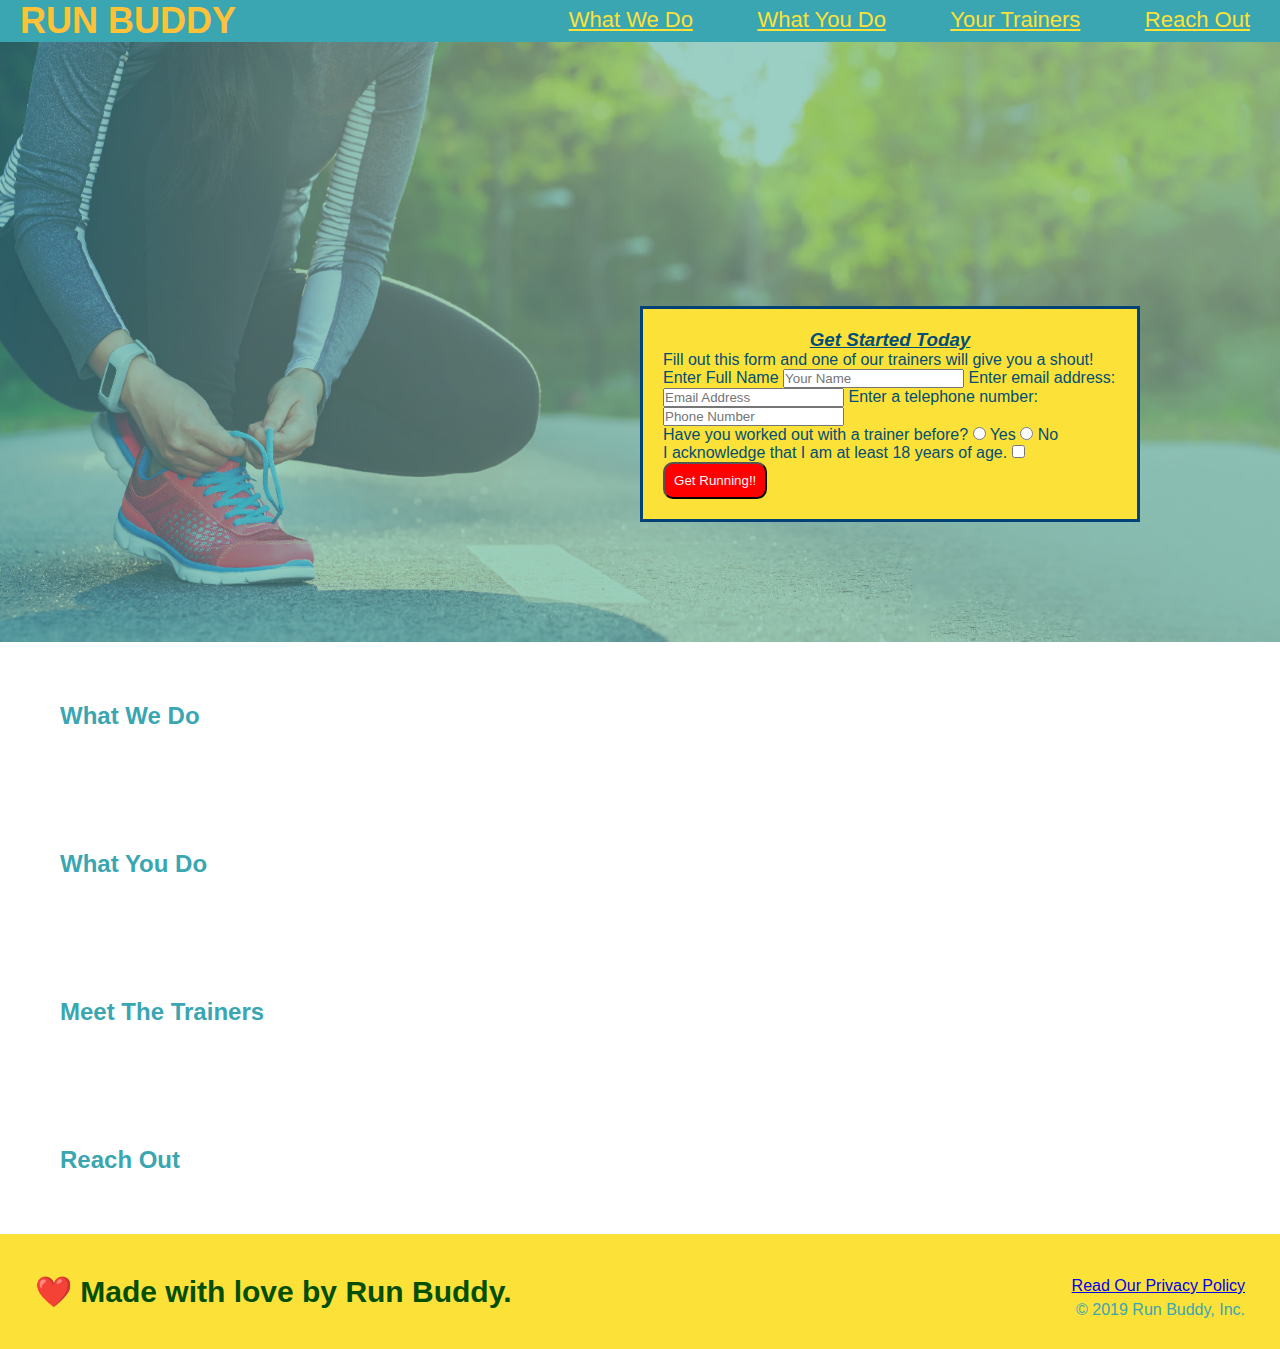
==== run-buddy/index.html @ dae1d4df "still working" ====
<!DOCTYPE html>
<html lang="en">
  <head>
    <meta charset="UTF-8" />
    <title>Run Buddy</title>
    <link rel="stylesheet" href="style.css" />
  </head>

  <body>
    <header>
      <h1>RUN BUDDY</h1>

      <nav>
        <ul>
          <li>
            <a href="#what-we-do">What We Do</a>
          </li>

          <li>
            <a href="#what you do">What You Do</a>
          </li>

          <li>
            <a href="#your trainers">Your Trainers</a>
          </li>

          <li>
            <a href="#reach out">Reach Out</a>
          </li>
        </ul>
      </nav>
    </header>

    <section class="hero">
      <div class="hero-form">
        <form>
          <h3>Get Started Today</h3>

          <p>
            Fill out this form and one of our trainers will give you a shout!
          </p>

          <label for="name">Enter Full Name</label>
          <input type="text" placeholder="Your Name" name="name" id="name" />

          <label for="email">Enter email address:</label>
          <input
            type="email"
            placeholder="Email Address"
            name="email"
            id="email"
          />

          <label for="phone">Enter a telephone number:</label>
          <input
            type="tel"
            placeholder="Phone Number"
            name="phone"
            id="phone"
          />

          <p>
            Have you worked out with a trainer before?

            <input type="radio" name="trainer-confirm" id="trainer-yes" />
            <label for="trainer-yes">Yes</label>
            <input type="radio" name="trainer-confirm" id="trainer-no" />
            <label for="trainer-no">No</label>
          </p>
          <p>
            <label for="checkbox">
              I acknowledge that I am at least 18 years of age.
            </label>
            <input type="checkbox" name="age-confirm" id="checkbox" />
          </p>
          <button type="Submit">Get Running!!</button>
        </form>
      </div>
    </section>

    <section>
      <h2>What We Do</h2>
    </section>

    <section>
      <h2>What You Do</h2>
    </section>

    <section>
      <h2>Meet The Trainers</h2>
    </section>

    <section>
      <h2>Reach Out</h2>
    </section>
  </body>

  <footer>
    <h2>❤️ Made with love by Run Buddy.</h2>
    <div>
      <a href="#"> Read Our Privacy Policy</a><br />
      &copy; 2019 Run Buddy, Inc.
    </div>
  </footer>
</html>
---- run-buddy/style.css ----
* {
    margin: 0;
    padding: 0;
    box-sizing: border-box;
}
header {
    background-color: #39a6b2;
}


header h1 {
    color: #fec138;
    font-weight: bold;
    font-size: 36px;
    margin: 20px;
    display: inline;
}

header a {
    color: #fce138; 
}

header nav {
    float: right;
    margin: 7px 0;
}

header nav ul li {
    display: inline;
}

header nav ul li a {
    margin: 0 30px;
    font-weight: lighter;
    font-size: 22px;
}

body{
    color: #39a6b2;
    font-family: Arial, Helvetica, sans-serif;
}

footer {
    background: #fce138;
    width: 100%;
    padding: 40px 35px;
}

footer h2 {
    display: inline;
    color: #024e02;
    font-size: 30px;
    margin: 0;
}

footer div{
    float:right;
    line-height: 1.5;
    text-align: right;
}

button {
    background-color: red;
    color: whitesmoke;
    font-family: 'Franklin Gothic Medium', 'Arial Narrow', Arial, sans-serif;
    border-radius: 10px;
    padding: 2%;
}

section {
    padding: 60px;
  }

section h3 {
    font-style: italic;
    text-decoration: underline;
    text-align: center;
}

.hero {
    background-image: url("../run-buddy/Hero-Picture.jpg");
    height:600px;
    background-size: cover;
    background-position: center;
    position: relative;
}

.hero form {
    position: absolute;
    background-color: #fce138;
    padding: 20px;
    width: 500px;
    color: #024e76;
    border: 3px solid #024276;
    bottom: 120px;
    right: 140px;
}
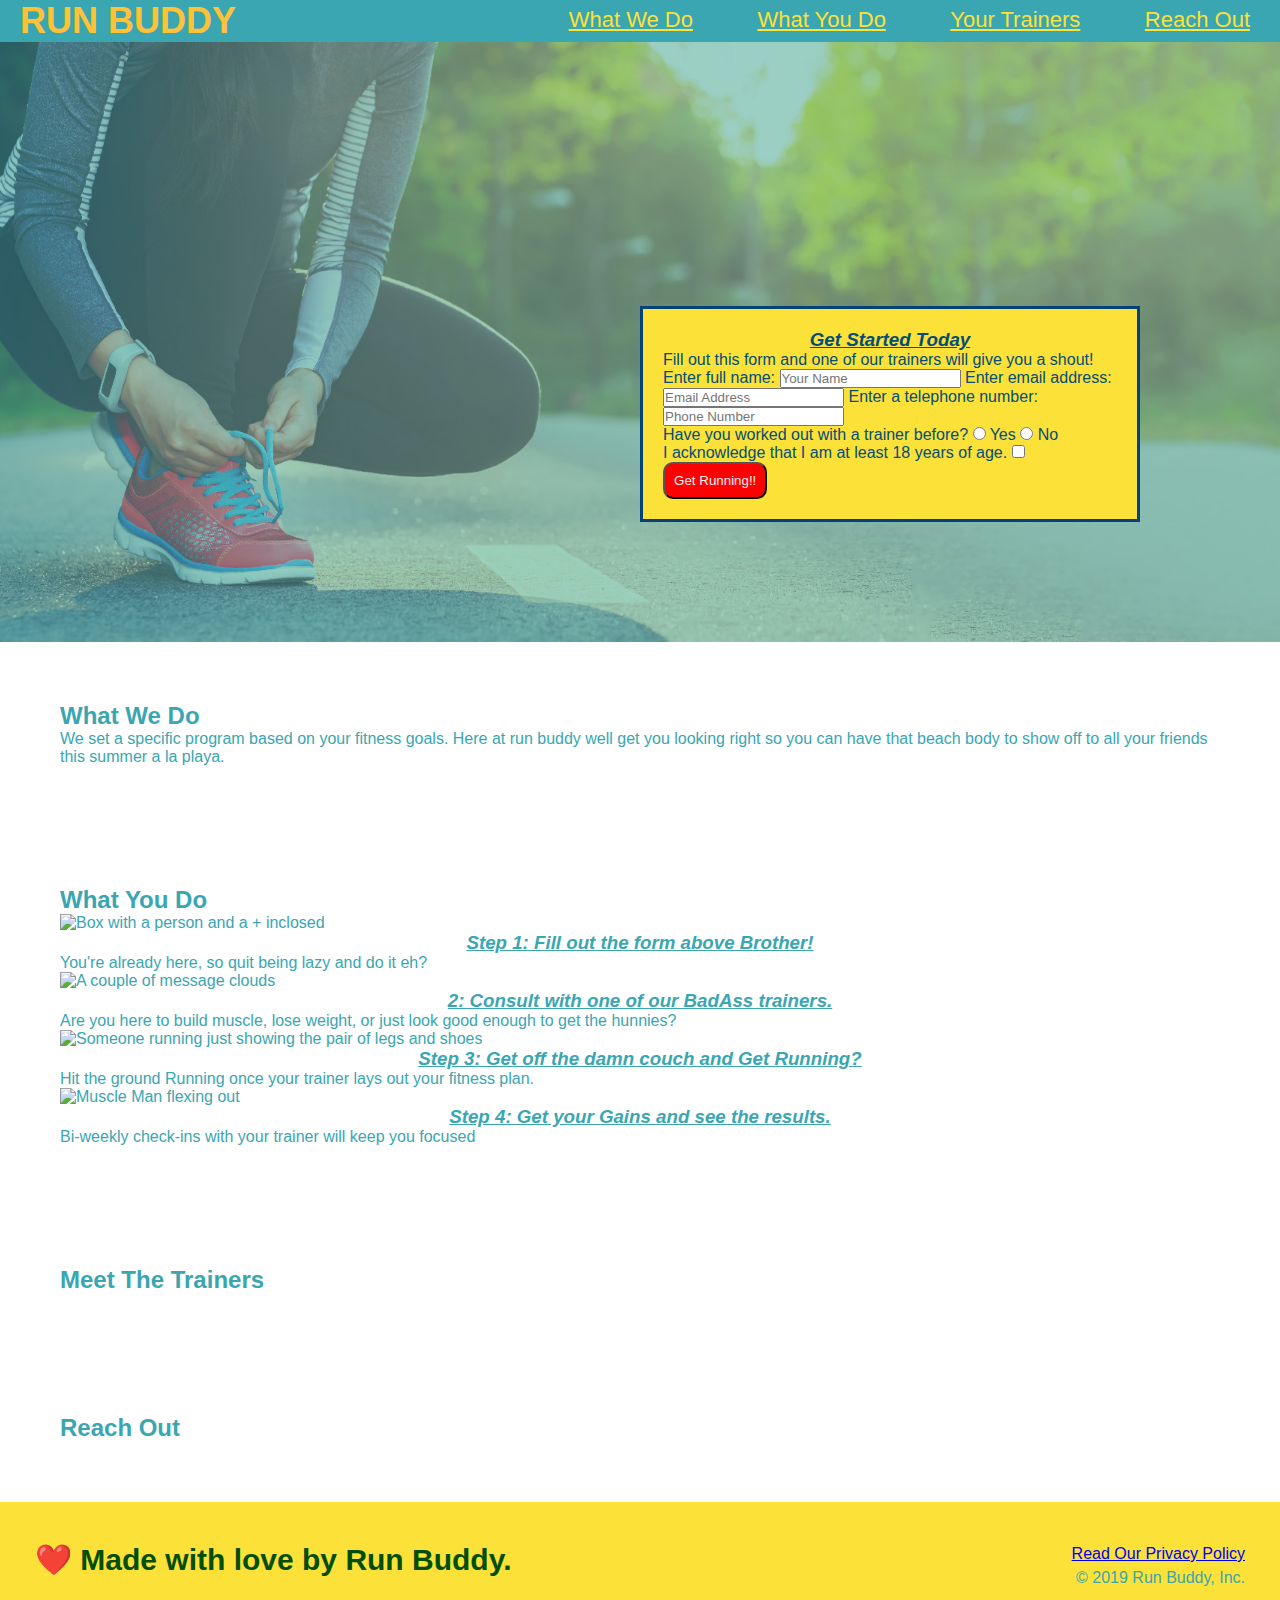
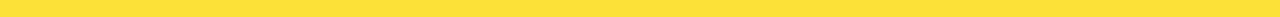
==== commit 374d26bc: "spelling change" ====
--- a/run-buddy/index.html
+++ b/run-buddy/index.html
@@ -40,24 +40,15 @@
             Fill out this form and one of our trainers will give you a shout!
           </p>
 
-          <label for="name">Enter Full Name</label>
-          <input type="text" placeholder="Your Name" name="name" id="name" />
+          <label for="name">Enter full name:</label>
+          <input type="text" placeholder="Your Name" name="name" id="name" class="form-input">
 
           <label for="email">Enter email address:</label>
-          <input
-            type="email"
-            placeholder="Email Address"
-            name="email"
-            id="email"
-          />
+          <input type="email"placeholder="Email Address" name="email" id="email" class="form-input">
 
           <label for="phone">Enter a telephone number:</label>
-          <input
-            type="tel"
-            placeholder="Phone Number"
-            name="phone"
-            id="phone"
-          />
+          <input type="tel" placeholder="Phone Number" name="phone"  id="phone" class="form-input">
+      
 
           <p>
             Have you worked out with a trainer before?
@@ -78,15 +69,47 @@
       </div>
     </section>
 
-    <section>
+    <section id="what-we-do">
+
       <h2>What We Do</h2>
+
+      <p>
+        We set a specific program based on your fitness goals. Here at run buddy well get you looking right so you can have that beach body to show off to all your friends this summer a la playa.
+      </p>
+
     </section>
 
-    <section>
+    <section id="what-you-do">
+
       <h2>What You Do</h2>
+      
+      <div>
+        <img src="step-1.svg" alt="Box with a person and a + inclosed" />
+        <h3>Step 1: Fill out the form above Brother!</h3>
+        <p> You're already here, so quit being lazy and do it eh?</p>
+      </div>
+
+      <div>
+        <img src= "step-2.svg" alt="A couple of message clouds" />
+        <h3>2: Consult with one of our BadAss trainers.</h3>
+      <p>Are you here to build muscle, lose weight, or just look good enough to get the hunnies?</p>
+      </div>
+
+      <div>
+        <img src="step-3.svg" alt=" Someone running just showing the pair of legs and shoes" />
+        <h3>Step 3: Get off the damn couch and Get Running?</h3>
+        <p> Hit the ground Running once your trainer lays out your fitness plan.</p>
+      </div>
+
+      <div>
+        <img src="step-4.svg" alt="Muscle Man flexing out" />
+        <h3>Step 4: Get your Gains and see the results.</h3>
+        <p>Bi-weekly check-ins with your trainer will keep you focused</p>
+      </div>
+
     </section>
 
-    <section>
+    <section> 
       <h2>Meet The Trainers</h2>
     </section>
 
